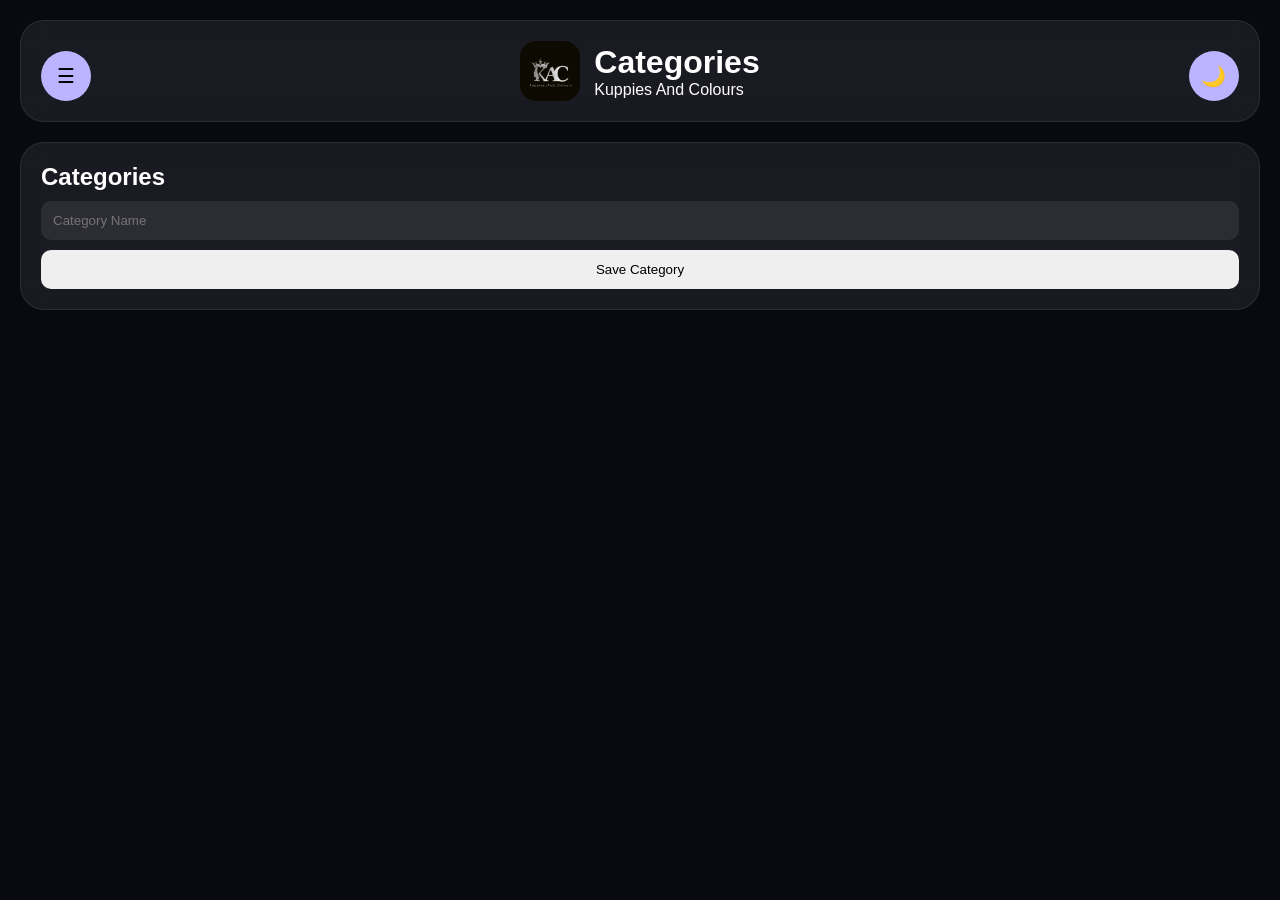
==== pages/categories.html @ f053ab16 "NEW ERP Changes" ====
<!DOCTYPE html>
<html>
<head>
  <link rel="icon" href="../assets/logo.png">
    <link rel="manifest" href="../manifest.json">
<meta charset="UTF-8">
<meta name="viewport" content="width=device-width,initial-scale=1.0">
<title>Categories</title>
<link rel="stylesheet" href="../css/style.css">
</head>
<body>

<div class="sidebar" id="sidebar">
<div class="side-head">
<img src="../assets/logo.png">
<h2>KAC</h2>
</div>

<a href="../index.html">🏠 Dashboard</a>
<a href="orders.html">📦 Orders</a>
<a href="products.html">🎨 Products</a>
<a href='pages/categories.html'>📜 Categories</a>
<a href="clients.html">👥 Clients</a>
<a href="settings.html">⚙ Settings</a>
</div>

<div class="overlay" id="overlay"></div>

<header class="glass topbar">
<button id="menuBtn">☰</button>

<div class="brand">
<img src="../assets/logo.png">
<div>
<h1>Categories</h1>
<p>Kuppies And Colours</p>
</div>
</div>

<button id="themeToggle">🌙</button>
</header>

<section class="glass">
<h2>Categories</h2>
<form id='categoryForm'>
<input id='categoryName' placeholder='Category Name' required>
<button>Save Category</button>
</form>
<div id='categoryList'></div>
</section>

<script src="../js/app.js"></script>
<script>
if ("serviceWorker" in navigator) {
  navigator.serviceWorker.register("/service-worker.js");
}
</script>
</body>
</html>
---- css/style.css ----
:root{
--bg:#0a0a12;
--card:rgba(255,255,255,0.07);
--text:#fff;
--accent:#bcb4ff;
--border:rgba(255,255,255,0.08);
}

.light{
--bg:#f5f5fa;
--card:rgba(255,255,255,0.7);
--text:#111;
}

*{
margin:0;
padding:0;
box-sizing:border-box;
font-family:Arial;
}

body{
background:var(--bg);
color:var(--text);
padding:20px;
min-height:100vh;
}

.glass{
background:var(--card);
backdrop-filter:blur(14px);
border:1px solid var(--border);
border-radius:24px;
padding:20px;
margin-bottom:20px;
}

.topbar{
display:flex;
justify-content:space-between;
align-items:center;
gap:10px;
}

.brand{
display:flex;
align-items:center;
gap:14px;
}

.brand img{
width:60px;
border-radius:16px;
}

#menuBtn,#themeToggle{
width:50px;
height:50px;
border:none;
border-radius:50%;
background:var(--accent);
font-size:20px;
cursor:pointer;
}

.sidebar{
position:fixed;
top:0;
left:-260px;
width:240px;
height:100%;
background:#14141d;
padding:20px;
transition:0.3s;
z-index:1000;
display:flex;
flex-direction:column;
gap:12px;
}

.sidebar.active{
left:0;
}

.side-head{
display:flex;
align-items:center;
gap:10px;
margin-bottom:20px;
}

.side-head img{
width:50px;
border-radius:12px;
}

.sidebar a{
text-decoration:none;
color:white;
padding:14px;
background:rgba(255,255,255,0.06);
border-radius:12px;
}

.overlay{
position:fixed;
inset:0;
background:rgba(0,0,0,0.4);
display:none;
z-index:999;
}

.overlay.active{
display:block;
}

.cards{
display:grid;
grid-template-columns:repeat(auto-fit,minmax(180px,1fr));
gap:15px;
}

.card{
padding:20px;
border-radius:18px;
background:rgba(255,255,255,0.05);
}

.card p{
font-size:32px;
margin-top:10px;
}

input,select,textarea{
width:100%;
padding:14px;
margin-top:12px;
border:none;
border-radius:14px;
background:rgba(255,255,255,0.08);
color:var(--text);
}

textarea{
min-height:100px;
}

button{
padding:12px 18px;
border:none;
border-radius:12px;
cursor:pointer;
margin-top:12px;
}

.search-row{
display:flex;
justify-content:space-between;
gap:10px;
align-items:center;
margin-bottom:20px;
}

.order-card{
padding:16px;
border-radius:16px;
background:rgba(255,255,255,0.05);
margin-top:15px;
}

.order-actions{
display:flex;
gap:10px;
margin-top:10px;
}

@media(max-width:700px){
.search-row,.topbar{
flex-direction:column;
align-items:stretch;
}
}

body {
    font-family: Arial;
    background: #090912;
    color: white;
    padding: 20px
}

input,
select,
textarea,
button {
    display: block;
    width: 100%;
    padding: 12px;
    margin-top: 10px;
    border-radius: 10px
}

a {
    color: white;
    display: block;
    margin: 10px 0
}

.card {
    background: #1a1a24;
    padding: 10px;
    border-radius: 10px;
    margin-top: 10px
}
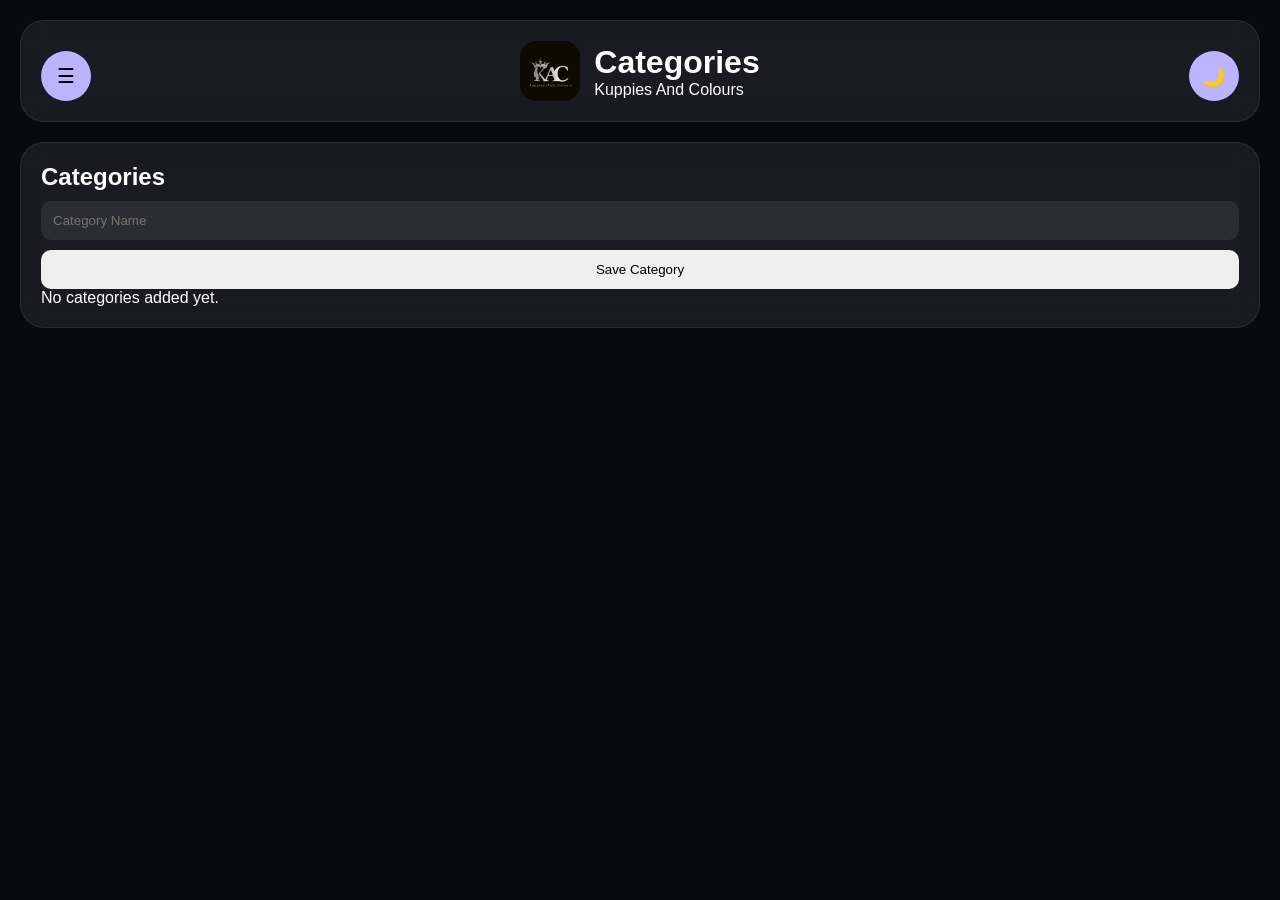
==== commit 64e66e1b: "new gpt file import" ====
--- a/pages/categories.html
+++ b/pages/categories.html
@@ -19,7 +19,7 @@
 <a href="../index.html">🏠 Dashboard</a>
 <a href="orders.html">📦 Orders</a>
 <a href="products.html">🎨 Products</a>
-<a href='pages/categories.html'>📜 Categories</a>
+<a href='categories.html'>📜 Categories</a>
 <a href="clients.html">👥 Clients</a>
 <a href="settings.html">⚙ Settings</a>
 </div>
